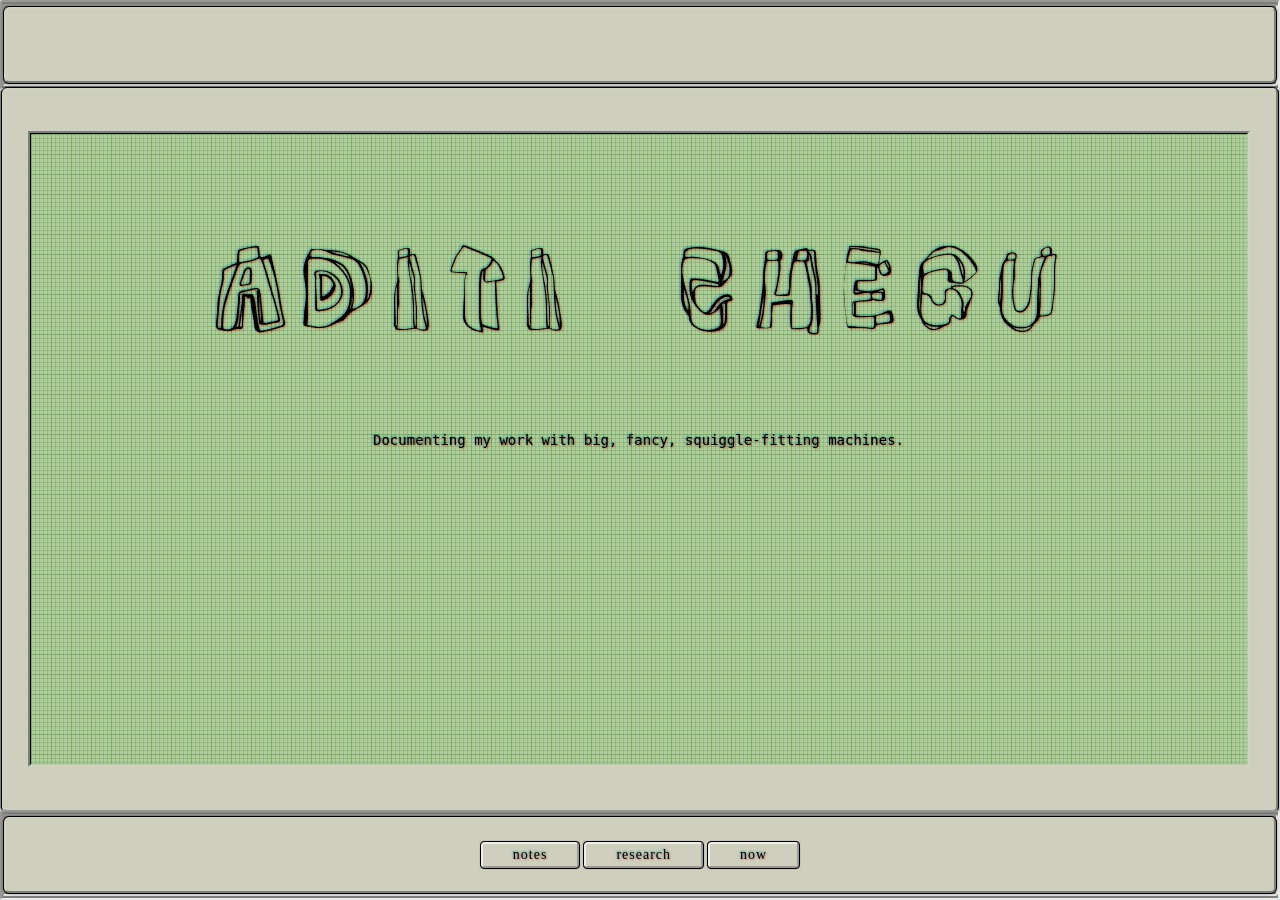
==== index.html @ 02450d93 "Update index.html" ====
<!DOCTYPE html>
<html lang="en">
<head>
    <meta charset="UTF-8">
    <meta name="viewport" content="width=device-width, initial-scale=1.0">
    <title>Aditi Chegu</title>
    <!-- <link rel="icon" type="image/png" href="assets/favicon.png"> -->
    <link rel="preconnect" href="https://fonts.googleapis.com">
    <link rel="preconnect" href="https://fonts.gstatic.com" crossorigin>
    <link href="https://fonts.googleapis.com/css2?family=Rock+3D&display=swap" rel="stylesheet">
    <link rel="stylesheet" href="styles.css">
</head>
<body>
    <section class="layout">
        <header class="header">
            <div class='nav-box-around'>
                <div class='nav-box'></div>
            </div>
        </header>
        <div class="main">
            <div class='main-box'>
                <div class='main-box-inside'>
                    <div class='grid-overlay'></div>
                    <div align='center'>
                        <h1 align='center'>ADITI CHEGU</h1>
                        <p>
                            Documenting my work with big, fancy, squiggle-fitting machines. 
                        </p>
                    </div>
                </div>
            </div>
        </div>
        <footer class="footer">
            <div class='nav-box-around'>
                <div class='nav-box'>
                    <a class='nav-button' href='notes.html'>notes</a> 
                    <a class='nav-button' href='research.html'>research</a> 
                    <a class='nav-button' href='now.html'>now</a>
                </div>
            </div>
        </footer>
    </section>
    <script src="script.js"></script>
</body>
</html>
---- styles.css ----
.rock-3d-regular {
  font-family: "Rock 3D", system-ui;
  font-weight: 400;
  font-style: normal;
}

html, body {
  margin: 0;
  padding: 0;
  height: 100vh;
  box-sizing: border-box;
}

.layout {
  width: 100%;
  height: 100vh;

  display: grid;
  grid:
    "header" 10vh
    "main" 1fr
    "footer" 10vh
    /1fr;
}

.header, .main, .footer {
  padding: 1px 0px;
  border: 2px inset #EDEDE9;
  display: flex;
  justify-content: center;
  align-items: center;
  border-radius: 3px;
  background: grey;
  box-sizing:border-box;
}

.header { 
  grid-area: header; 
}

.main { 
  grid-area: main; 
  min-height: 0;
}
.footer { 
  grid-area: footer; 
}


body {
  background-color: #d1e1ed;
  text-shadow: 1px 1px 2px rgba(255,0,0,0.4), -1px -1px 2px rgba(0,100,255,0.4), 0px -1px 2px rgba(0,255,0,0.4);
  color: black;
  box-sizing: border-box
}

h1 {
  font-family: "Rock 3D", garamond;
  font-weight: 400;
  font-size: clamp(2rem, 10vw + 1rem, 6rem);
  font-style: normal;
}

p {
  font-family: monospace;
  font-size:14px;
}


a { 
  text-decoration-style: wavy;
  text-decoration-color:blue;
  color:black;
}

a:hover{
  text-decoration-style: wavy;
  text-decoration-color: red;
  color:black;
}

.nav-button {
  padding: 3px 30px;
  background: #CFCFBE; 
  color: black; 
  font-size: 14px;
  letter-spacing: 1px; 
  text-decoration: none; 
  border: 2px outset #EDEDE9; 
  border-radius: 3px; 
  box-shadow: 0 0 2px black; 
  outline: 1px solid black; 
  box-sizing: border-box;
  display: inline-flex;
  align-self: center;
}

.grid-overlay {
  position:absolute;
  width:95%;
  height:70%;
  pointer-events:none;
  background-image:
    linear-gradient(to right, rgba(0,0,0,.3) 1px, transparent 1px),
    linear-gradient(to bottom, rgba(0,0,0,.3) 1px, transparent 1px),
    linear-gradient(to right, rgba(0,0,0,.4) 1px, transparent 1px),
    linear-gradient(to bottom, rgba(0,0,0,.4) 1px, transparent 1px);
      
  background-size:4px 4px, 4px 4px, 20px 20px, 20px 20px;
  background-repeat:repeat;
  mix-blend-mode:overlay;
  z-index:1;
}

.main-box-around {
  padding:1px 0px;
  border:2px inset #EDEDE9;
  display: flex;
  justify-content: center;
  align-items: center;
  border-radius: 3px;
  background: grey;
  margin:10vh 2vw;
}

.main-box {
  width:100%;
  height:80vh;
  background: #CFCFBE;
  border: 2px outset #D0D4BF;
  border-radius:5px;
  display: flex;
  justify-content: center;
  align-items: center;
  gap:7px;
  box-shadow: 0px 0px 5px rgba(0,0,0,.5);
  outline: 1px solid black;
  margin: 0; 
}

.main-box-inside {
  width:95vw;
  height:70vh;
  outline:inset;
  outline-width:2px;
  outline-color:#D0D4BF;
  border-top:1px solid black;
  border-left:1px solid black;
  border-right:1px solid transparent;
  border-bottom:1px solid transparent;
  margin-right:3px;
  margin-bottom:3px;
  background-color:#afcc9e;
  align-items:center;
  z-index:0;
}

.nav-box-around {
  padding:1px 0px;
  border:2px inset #EDEDE9;
  display: flex;
  justify-content: center;
  align-items: center;
  border-radius: 3px;
  background: grey;
  width:100%;
}

.nav-box {
  width:100%;
  height:8vh;
  background: #CFCFBE;
  border: 2px outset #D0D4BF;
  border-radius:5px;
  display: flex;
  gap:7px;
  box-shadow: 0px 0px 5px rgba(0,0,0,.5);
  outline: 1px solid black;
  margin: 0px; 
  align-content:center;
  justify-content:center;
  gap:5px;
}
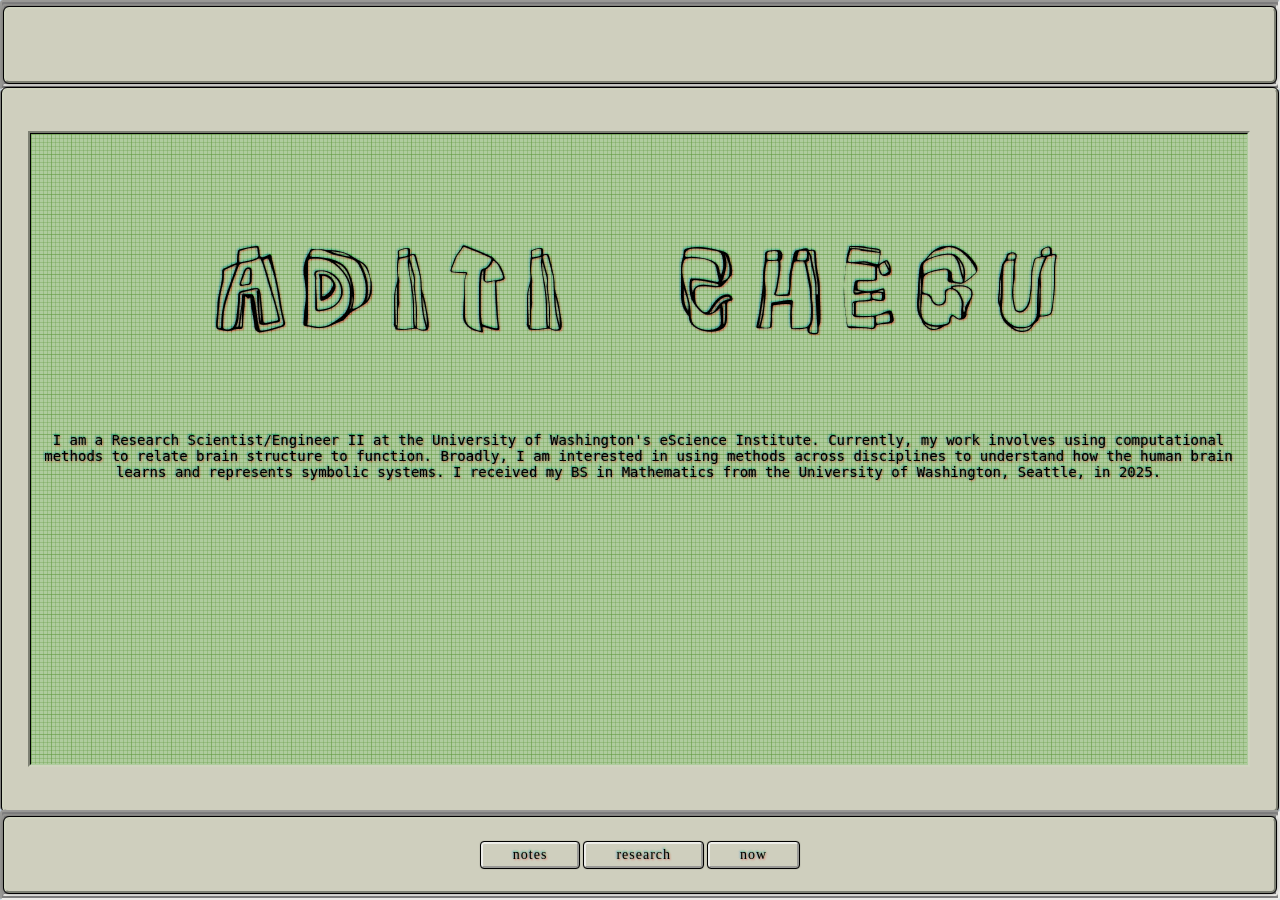
==== commit aaff086b: "Update index.html" ====
--- a/index.html
+++ b/index.html
@@ -24,7 +24,10 @@
                     <div align='center'>
                         <h1 align='center'>ADITI CHEGU</h1>
                         <p>
-                            Documenting my work with big, fancy, squiggle-fitting machines. 
+                            I am a Research Scientist/Engineer II at the University of Washington's eScience Institute. 
+                            Currently, my work involves using computational methods to relate brain structure to function. 
+                            Broadly, I am interested in using methods across disciplines to understand how the human brain learns and represents symbolic systems. 
+                            I received my BS in Mathematics from the University of Washington, Seattle, in 2025.  
                         </p>
                     </div>
                 </div>
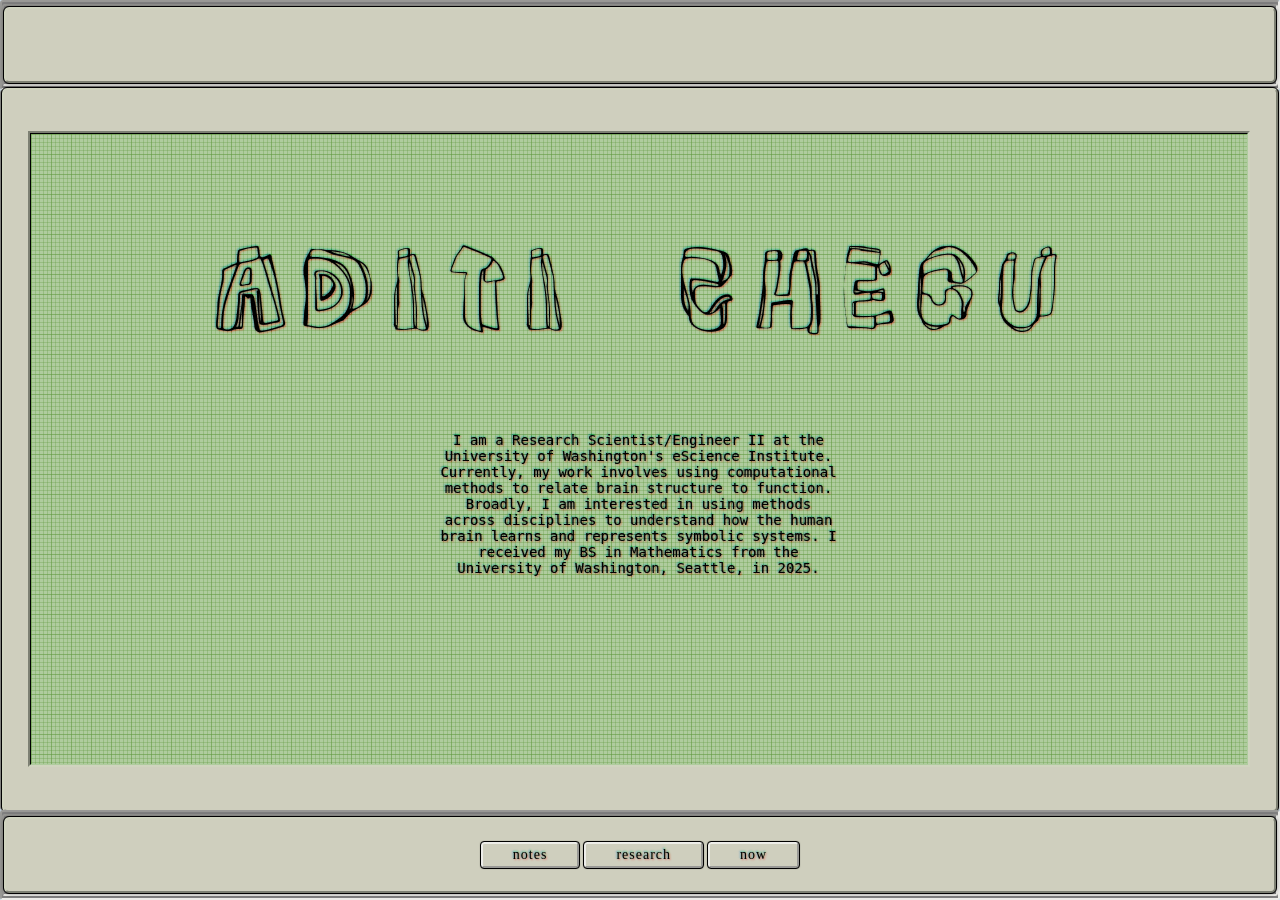
==== commit 2f3479a9: "Update index.html" ====
--- a/index.html
+++ b/index.html
@@ -23,7 +23,7 @@
                     <div class='grid-overlay'></div>
                     <div align='center'>
                         <h1 align='center'>ADITI CHEGU</h1>
-                        <p>
+                        <p style="max-width: 400px; width: 100%; overflow-wrap: break-word;">
                             I am a Research Scientist/Engineer II at the University of Washington's eScience Institute. 
                             Currently, my work involves using computational methods to relate brain structure to function. 
                             Broadly, I am interested in using methods across disciplines to understand how the human brain learns and represents symbolic systems. 
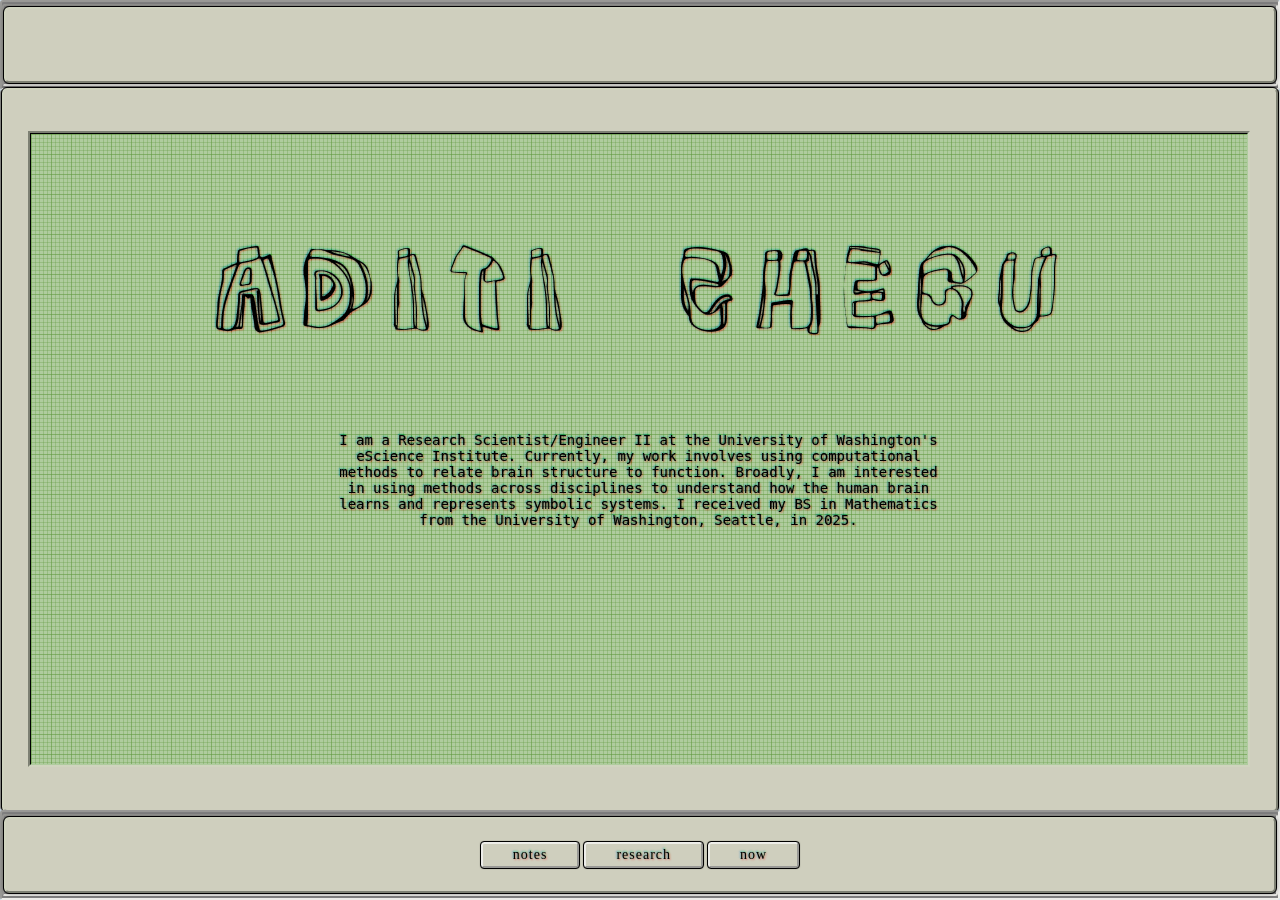
==== commit c4d931e6: "Update index.html" ====
--- a/index.html
+++ b/index.html
@@ -23,7 +23,7 @@
                     <div class='grid-overlay'></div>
                     <div align='center'>
                         <h1 align='center'>ADITI CHEGU</h1>
-                        <p style="max-width: 400px; width: 100%; overflow-wrap: break-word;">
+                        <p style="max-width: 600px; width: 100%; overflow-wrap: break-word;">
                             I am a Research Scientist/Engineer II at the University of Washington's eScience Institute. 
                             Currently, my work involves using computational methods to relate brain structure to function. 
                             Broadly, I am interested in using methods across disciplines to understand how the human brain learns and represents symbolic systems. 
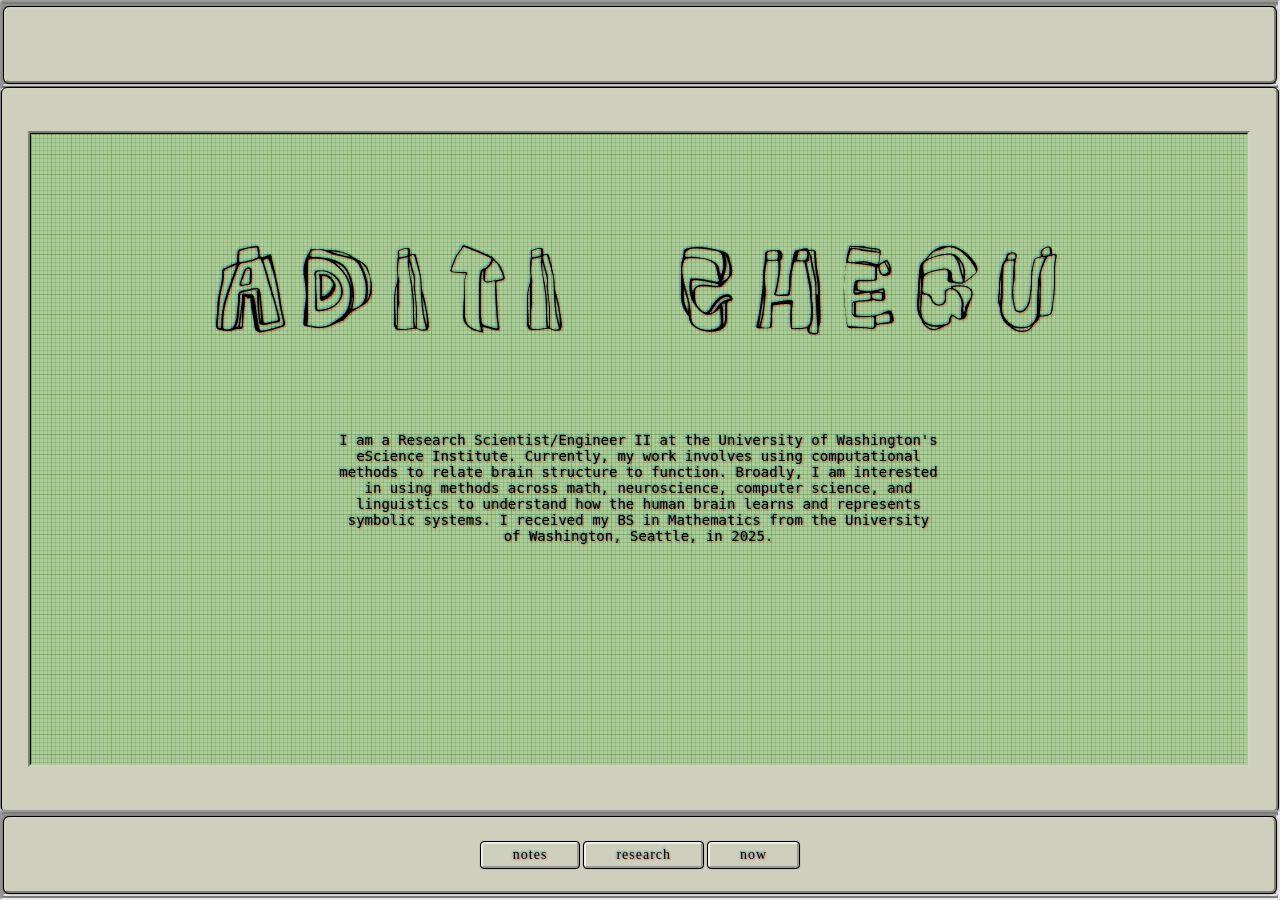
==== commit aef9fbe3: "Update index.html" ====
--- a/index.html
+++ b/index.html
@@ -23,10 +23,11 @@
                     <div class='grid-overlay'></div>
                     <div align='center'>
                         <h1 align='center'>ADITI CHEGU</h1>
-                        <p style="max-width: 600px; width: 100%; overflow-wrap: break-word;">
+                        <p style="max-width: 600px; width: 100%; overflow-wrap: break-word;text-align=justify">
                             I am a Research Scientist/Engineer II at the University of Washington's eScience Institute. 
                             Currently, my work involves using computational methods to relate brain structure to function. 
-                            Broadly, I am interested in using methods across disciplines to understand how the human brain learns and represents symbolic systems. 
+                            Broadly, I am interested in using methods across math, neuroscience, computer science, and linguistics to 
+                            understand how the human brain learns and represents symbolic systems. 
                             I received my BS in Mathematics from the University of Washington, Seattle, in 2025.  
                         </p>
                     </div>
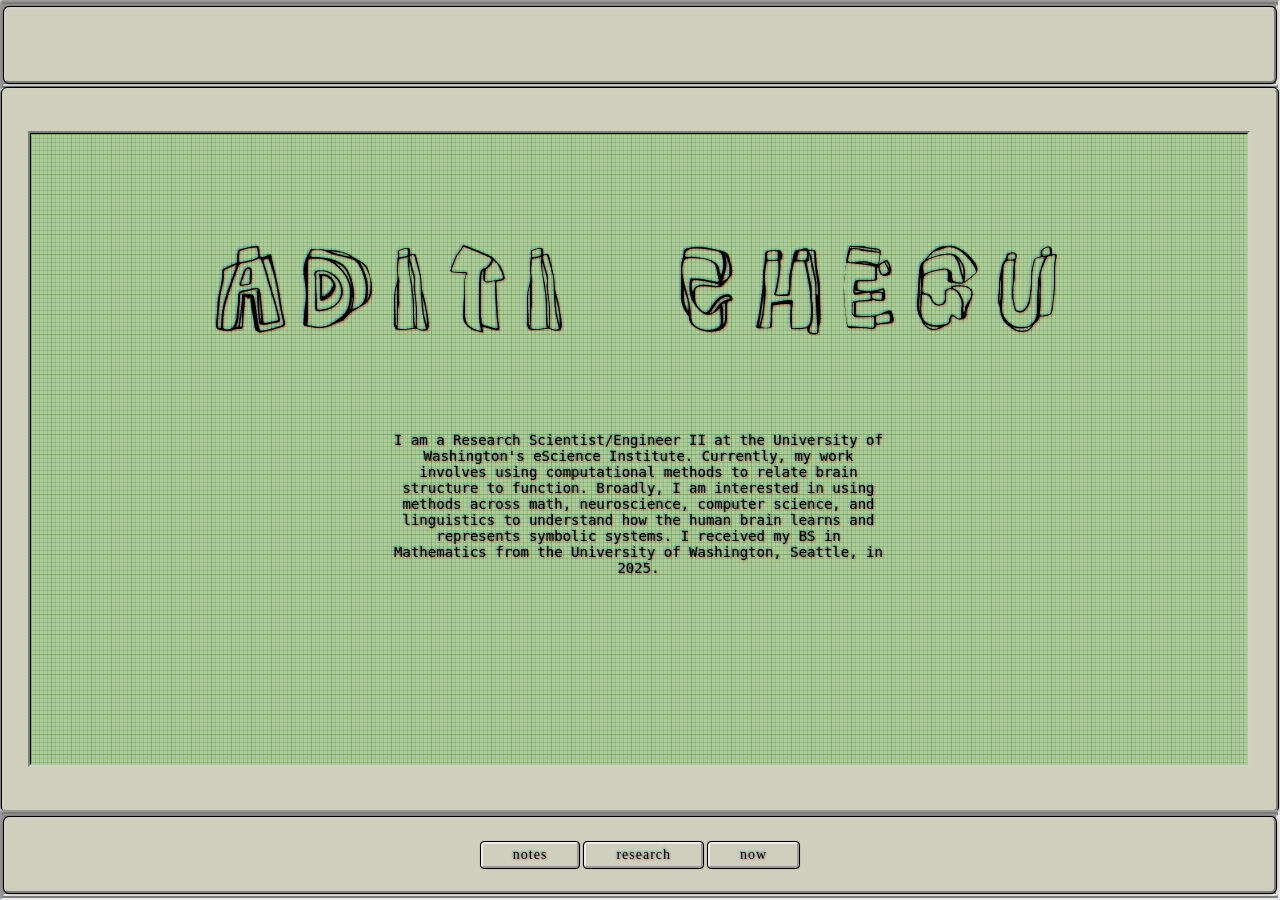
==== commit 11d1099b: "Update index.html" ====
--- a/index.html
+++ b/index.html
@@ -23,7 +23,7 @@
                     <div class='grid-overlay'></div>
                     <div align='center'>
                         <h1 align='center'>ADITI CHEGU</h1>
-                        <p style="max-width: 600px; width: 100%; overflow-wrap: break-word;text-align=justify">
+                        <p style="max-width: 500px; width: 100%; overflow-wrap: break-word;text-align=justify">
                             I am a Research Scientist/Engineer II at the University of Washington's eScience Institute. 
                             Currently, my work involves using computational methods to relate brain structure to function. 
                             Broadly, I am interested in using methods across math, neuroscience, computer science, and linguistics to 
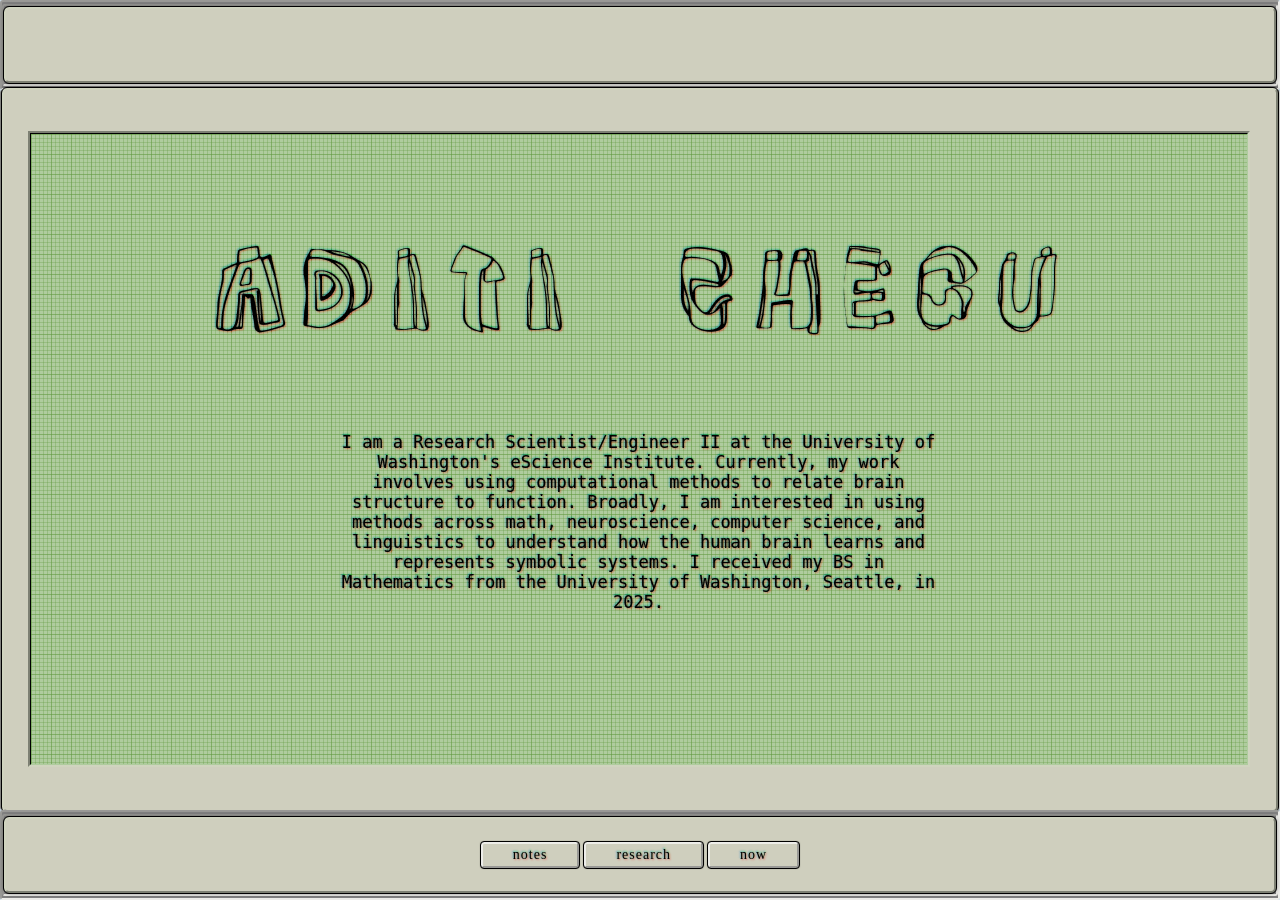
==== commit 7116dda0: "Update index.html" ====
--- a/index.html
+++ b/index.html
@@ -23,7 +23,7 @@
                     <div class='grid-overlay'></div>
                     <div align='center'>
                         <h1 align='center'>ADITI CHEGU</h1>
-                        <p style="max-width: 500px; width: 100%; overflow-wrap: break-word;text-align=justify">
+                        <p style="width: 50%; overflow-wrap: break-word;text-align=justify">
                             I am a Research Scientist/Engineer II at the University of Washington's eScience Institute. 
                             Currently, my work involves using computational methods to relate brain structure to function. 
                             Broadly, I am interested in using methods across math, neuroscience, computer science, and linguistics to 
--- a/styles.css
+++ b/styles.css
@@ -63,7 +63,7 @@
 
 p {
   font-family: monospace;
-  font-size:14px;
+  font-size:17px;
 }
 
 
